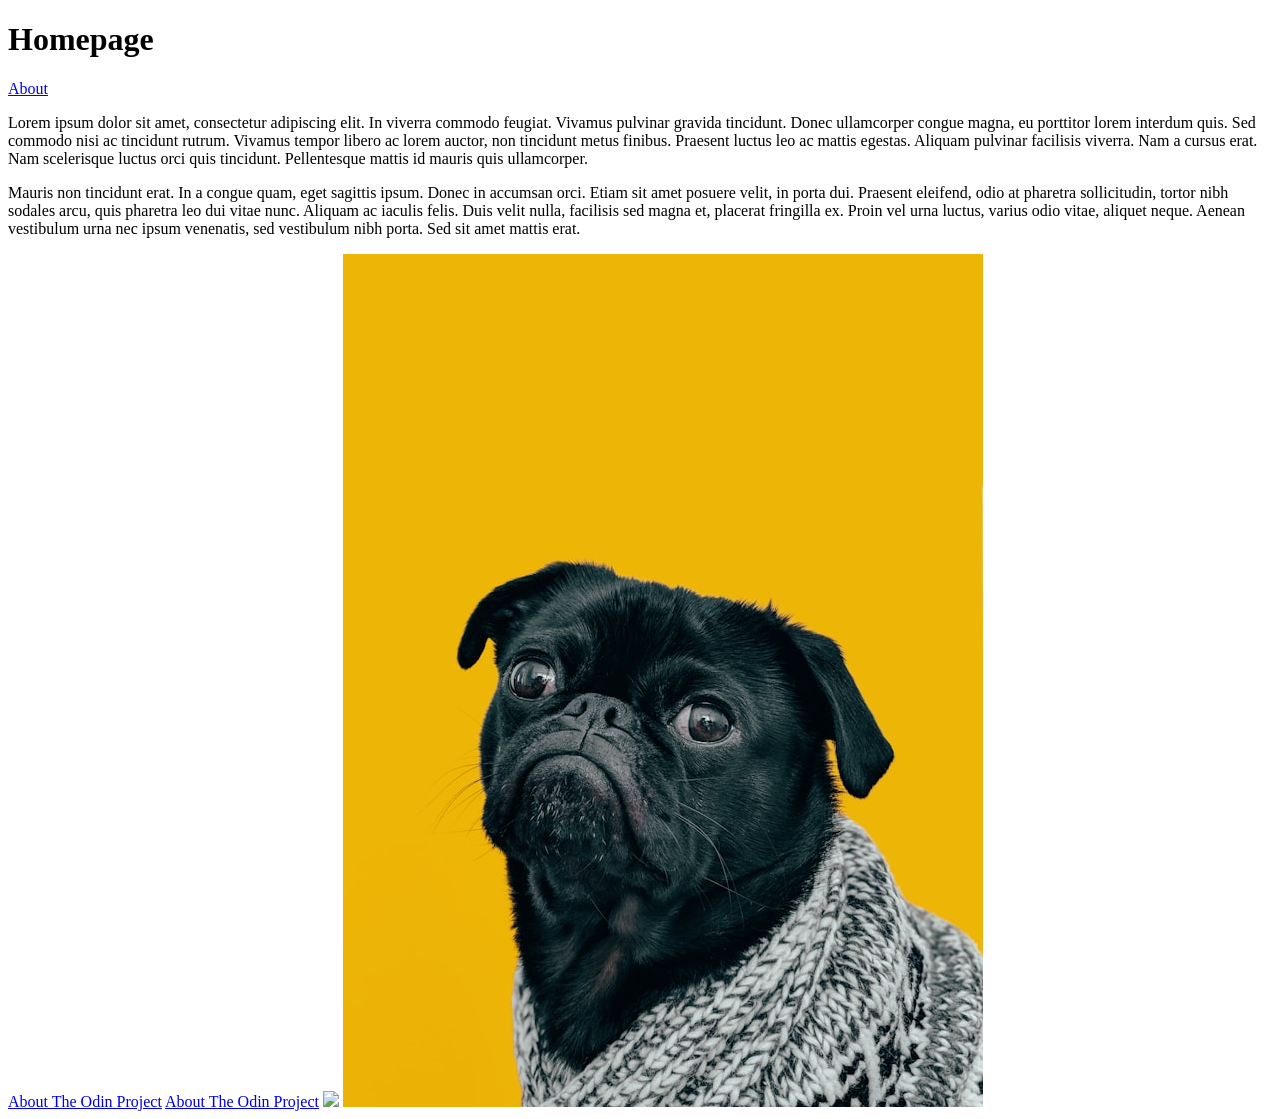
==== index.html @ bfdf2e29 "start" ====
<!DOCTYPE html>

<html lang="en">

<head>
    <meta charset="UTF-8">
    <title>List practice</title>
</head>


<!--Shortcut again-->
<body>
    <!--wow-->

    <h1>Homepage</h1>
    <a href="./pages/about.html">About</a>

    <p>Lorem ipsum dolor sit amet, consectetur adipiscing elit. In viverra commodo feugiat. Vivamus pulvinar gravida tincidunt. Donec ullamcorper congue magna, eu porttitor lorem interdum quis. Sed commodo nisi ac tincidunt rutrum. Vivamus tempor libero ac lorem auctor, non tincidunt metus finibus. Praesent luctus leo ac mattis egestas. Aliquam pulvinar facilisis viverra. Nam a cursus erat. Nam scelerisque luctus orci quis tincidunt. Pellentesque mattis id mauris quis ullamcorper.</p>

    <p>Mauris non tincidunt erat. In a congue quam, eget sagittis ipsum. Donec in accumsan orci. Etiam sit amet posuere velit, in porta dui. Praesent eleifend, odio at pharetra sollicitudin, tortor nibh sodales arcu, quis pharetra leo dui vitae nunc. Aliquam ac iaculis felis. Duis velit nulla, facilisis sed magna et, placerat fringilla ex. Proin vel urna luctus, varius odio vitae, aliquet neque. Aenean vestibulum urna nec ipsum venenatis, sed vestibulum nibh porta. Sed sit amet mattis erat.</p>


    <a href="https://www.theodinproject.com/about">About The Odin Project</a>
    <a href="https://www.theodinproject.com/about" target="_blank" rel="noreferrer">About The Odin Project</a>



    <img src="https://www.theodinproject.com/mstile-310x310.png">
    <img src="./images/dog.jpg">

</body>

</html>
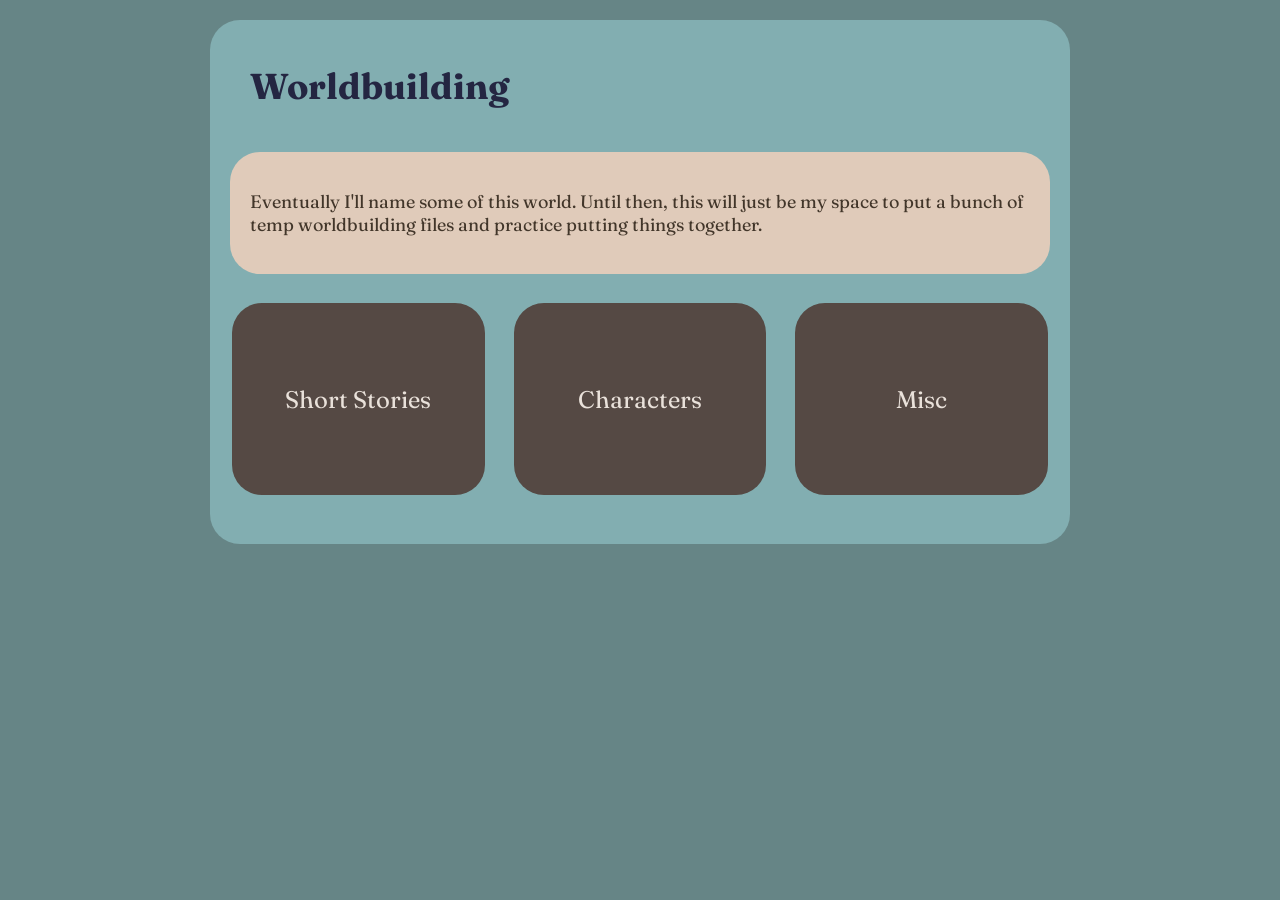
==== commit 638d1b9b: "test" ====
--- a/index.html
+++ b/index.html
@@ -4,30 +4,29 @@
 
 <head>
     <meta charset="UTF-8">
-    <title>List practice</title>
+    <title>Home</title>
+	<link rel="stylesheet" href="top-style.css">
 </head>
 
 
-<!--Shortcut again-->
 <body>
-    <!--wow-->
+    <div class="content">
+        <h1>Worldbuilding</h1>
+        <div class="aside"> 
+            <p>Eventually I'll name some of this world. Until then, this will just be my space to put a bunch of temp worldbuilding files and practice putting things together.</p>
+        </div>
 
-    <h1>Homepage</h1>
-    <a href="./pages/about.html">About</a>
-
-    <p>Lorem ipsum dolor sit amet, consectetur adipiscing elit. In viverra commodo feugiat. Vivamus pulvinar gravida tincidunt. Donec ullamcorper congue magna, eu porttitor lorem interdum quis. Sed commodo nisi ac tincidunt rutrum. Vivamus tempor libero ac lorem auctor, non tincidunt metus finibus. Praesent luctus leo ac mattis egestas. Aliquam pulvinar facilisis viverra. Nam a cursus erat. Nam scelerisque luctus orci quis tincidunt. Pellentesque mattis id mauris quis ullamcorper.</p>
-
-    <p>Mauris non tincidunt erat. In a congue quam, eget sagittis ipsum. Donec in accumsan orci. Etiam sit amet posuere velit, in porta dui. Praesent eleifend, odio at pharetra sollicitudin, tortor nibh sodales arcu, quis pharetra leo dui vitae nunc. Aliquam ac iaculis felis. Duis velit nulla, facilisis sed magna et, placerat fringilla ex. Proin vel urna luctus, varius odio vitae, aliquet neque. Aenean vestibulum urna nec ipsum venenatis, sed vestibulum nibh porta. Sed sit amet mattis erat.</p>
+        <!-- I bet this is a javascript thing to iterate across folders -->
+        <flex-box class = "topic-button-container">
+            
+            <a class = "topic-button" href="./pages/artifacts.html">Short Stories</a>
+            <a class = "topic-button" href="./pages/artifacts.html">Characters</a>
+            <a class = "topic-button" href="./pages/artifacts.html">Misc</a>
+        </flex-box>
 
 
-    <a href="https://www.theodinproject.com/about">About The Odin Project</a>
-    <a href="https://www.theodinproject.com/about" target="_blank" rel="noreferrer">About The Odin Project</a>
-
-
-
-    <img src="https://www.theodinproject.com/mstile-310x310.png">
-    <img src="./images/dog.jpg">
-
+        <!--<img src="https://file.garden/Zo26pb5cPQ4naZQw/Boat2.png">-->
+    </div>
 </body>
 
 </html>
--- a/top-style.css
+++ b/top-style.css
@@ -0,0 +1,105 @@
+@import url(https://fonts.googleapis.com/css?family=Fraunces:400,100,900);
+
+:root {
+  --border-rounding: 30px;
+  
+/* Colors */
+  --primary-dark: #242642; 
+  --primary: #668586; 
+  --primary-light: #82AEB1; 
+  --secondary-dark: #42362a; 
+  --secondary-light: #e0cbba;
+  --tertiary-dark: #9E8FB2; 
+  --tertiary-light: #e5e6f7;
+
+
+  --button-back: #554944; 
+  --button-hover-back: #412f27; 
+  --button-text: #e9e1da;
+  --button-hover-text: #ffffff;
+  
+  --list-text: var(--primary-dark);
+
+  --blue: #93C6D6; 
+}
+
+h1 {
+  color: var(--primary-dark);
+  padding-bottom: 20px;
+  padding-left: 20px;
+}
+
+li {
+  margin-left: 20px;
+  color: var(--list-text);
+}
+
+body {
+  background-color: var(--primary);
+  font-family: Fraunces, serif;
+  font-size: 18px;
+  max-width: 900px;
+  margin: 0 auto;
+}
+
+.ornate {
+  font-weight: bold;
+  font-size: 1.5em;
+  text-decoration: underline;
+  text-decoration-thickness: 2px;
+  padding-right: 4px;
+}
+
+
+.content {
+  margin: 20px;
+  padding: 20px;
+  background-color: var(--primary-light);
+  border-radius: var(--border-rounding);
+}
+
+.aside {
+  padding: 20px;
+  border-radius: var(--border-rounding);
+  background-color: var(--secondary-light);
+  color: var(--secondary-dark);
+  text-align: left;
+}
+
+.topic-button-container {
+  display: flex;
+  min-height: 200px;
+  background-color: var(--primary-bg-color);
+  gap: 25px;
+  padding-top: 25px;
+  padding-bottom: 25px;
+}
+
+.topic-button {
+  display: flex;
+  background-color: var(--button-back);
+  border: 3px;
+  border-color:  white;
+  border-radius: var(--border-rounding);
+  justify-content: space-evenly;
+  align-items: center;
+  transition-duration: 0.2s;
+  flex: 1;
+
+  font-size: 24px;
+  margin: 4px 2px;
+  flex: 1;
+  color: var(--button-text);
+  text-align: center;
+}
+
+.topic-button:hover {
+  background-color: var(--button-hover-back);
+  color: var(--button-hover-text);
+}
+
+a, a:visited, a:hover, a:active, a:focus {
+   color: yourColor !important;
+   text-decoration: none !important;
+   outline: none !important;
+}
